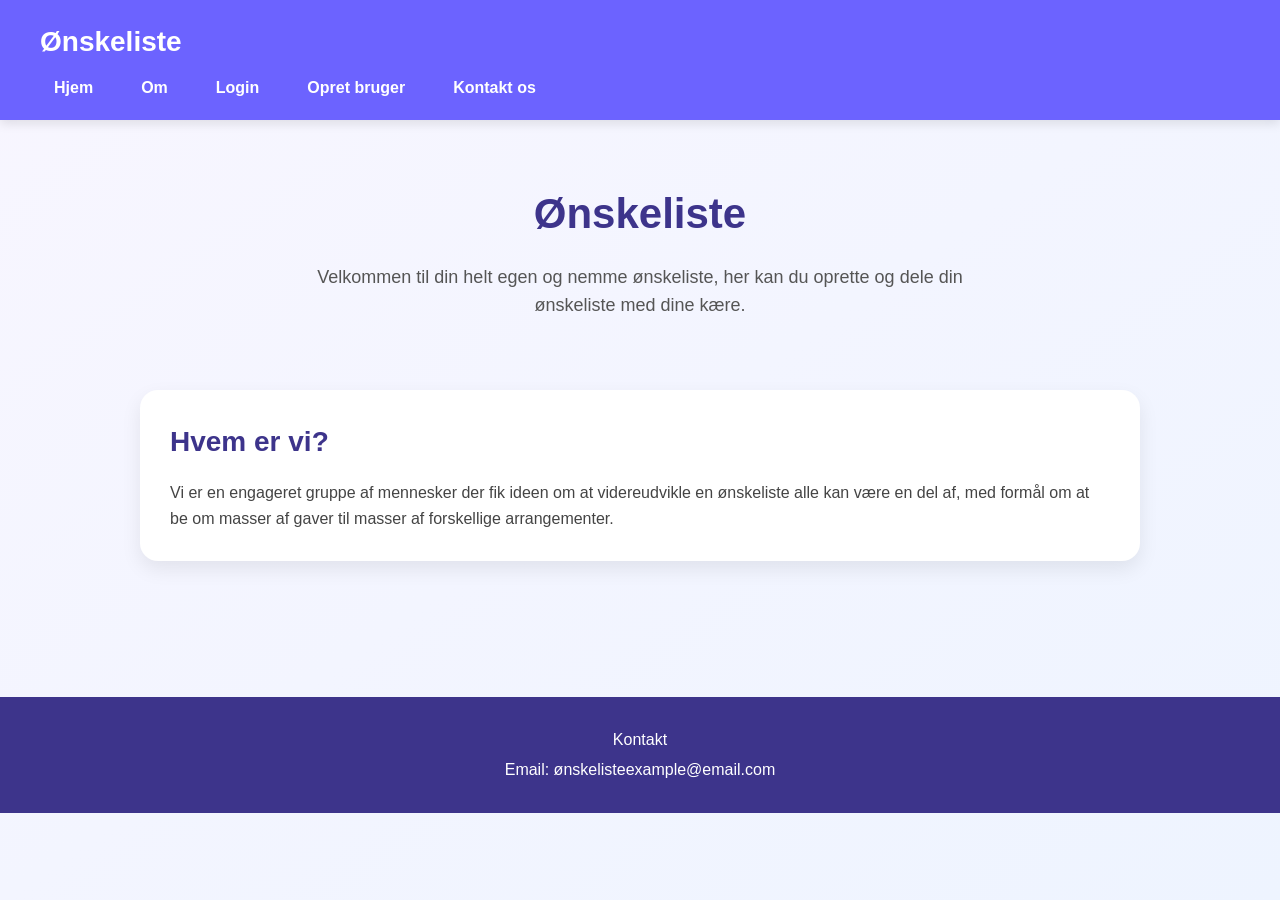
==== src/main/resources/templates/index.html @ ec40d767 "Oprettet en masse nye funktioner. Der er nu en forsie, opret side og login side, der er nu også en o" ====
<!DOCTYPE html>
<html lang="da" xmlns="http://www.w3.org/1999/html">
<head>
    <meta charset="UTF-8">
    <title>Forside</title>
    <link rel="stylesheet" href="../static/style.css">
</head>
<body>
<nav>
    <strong>Ønskeliste</strong>
    <br>
    <ul>
        <li><a href="#Hjem" class="nav">Hjem</a></li>
        <li><a href="#Om" class="nav">Om</a></li>
        <li><a href="login.html" class="nav">Login</a></li>
        <li><a href="opret.html" class="nav">Opret bruger</a></li>
        <li><a href="#Kontakt" class="nav">Kontakt os</a></li>
    </ul>
</nav>

<header id="Hjem">
    <h1>Ønskeliste</h1>
    <p>Velkommen til din helt egen og nemme ønskeliste, her kan du oprette og dele din ønskeliste med dine kære.</p>
</header>

<main>
    <section id="Om">
        <h2>Hvem er vi?</h2>

        <p>Vi er en engageret gruppe af mennesker der fik ideen om at videreudvikle en ønskeliste alle kan være en del
            af,
            med formål om at be om masser af gaver til masser af forskellige arrangementer.</p>

    </section>
</main>
<br>
<footer id="Kontakt">
    <p>Kontakt</p>
    <p>Email: ønskelisteexample@email.com</p>
</footer>
</body>
</html>
---- src/main/resources/static/style.css ----
/* Reset / grundopsætning */
* {
    margin: 0;
    padding: 0;
    box-sizing: border-box;
}

body {
    font-family: Arial, sans-serif;
    background: linear-gradient(to bottom right, #f8f6ff, #eef4ff);
    color: #2d2d2d;
    min-height: 100vh;
    line-height: 1.6;
}

/* Navbar */
nav {
    background-color: #6c63ff;
    padding: 20px 40px;
    box-shadow: 0 4px 10px rgba(0,0,0,0.10);
}

nav strong {
    color: white;
    font-size: 28px;
    display: inline-block;
    margin-bottom: 10px;
}

nav ul {
    list-style: none;
    display: flex;
    gap: 20px;
    flex-wrap: wrap;
}

nav ul li a {
    text-decoration: none;
    color: white;
    font-weight: bold;
    padding: 8px 14px;
    border-radius: 8px;
    transition: 0.3s;
}

nav ul li a:hover {
    background-color: rgba(255,255,255,0.20);
}

/* Header / hero */
header {
    text-align: center;
    padding: 60px 20px 40px;
}

header h1 {
    font-size: 42px;
    color: #3d348b;
    margin-bottom: 15px;
}

header p {
    max-width: 700px;
    margin: 0 auto;
    font-size: 18px;
    color: #555;
}

/* Main sections */
main {
    width: 90%;
    max-width: 1000px;
    margin: 0 auto;
    padding-bottom: 40px;
}

section {
    background-color: white;
    margin: 30px 0;
    padding: 30px;
    border-radius: 18px;
    box-shadow: 0 8px 20px rgba(0,0,0,0.08);
}

section h2 {
    color: #3d348b;
    margin-bottom: 15px;
    font-size: 28px;
}

section p {
    font-size: 16px;
    color: #444;
}

/* Formularside */
form {
    background-color: white;
    width: 90%;
    max-width: 500px;
    margin: 30px auto 60px;
    padding: 30px;
    border-radius: 18px;
    box-shadow: 0 8px 20px rgba(0,0,0,0.08);
}

.field {
    margin-bottom: 20px;
}

.label {
    display: block;
    margin-bottom: 8px;
    font-weight: bold;
    color: #3d348b;
}

.input {
    width: 100%;
    padding: 14px;
    border: 1px solid #ccc;
    border-radius: 10px;
    font-size: 16px;
    transition: 0.3s;
}

.input:focus {
    outline: none;
    border-color: #6c63ff;
    box-shadow: 0 0 0 3px rgba(108,99,255,0.15);
}

/* Knapper */
input[type="submit"] {
    width: 100%;
    padding: 14px;
    background-color: #6c63ff;
    color: white;
    border: none;
    border-radius: 10px;
    font-size: 16px;
    font-weight: bold;
    cursor: pointer;
    transition: 0.3s;
}

input[type="submit"]:hover {
    background-color: #574fd6;
}

/* Footer */
footer {
    background-color: #3d348b;
    color: white;
    text-align: center;
    padding: 25px 20px;
    margin-top: 40px;
}

footer p {
    margin: 5px 0;
}

/* Små hjælpeting */
.container {
    width: 90%;
    max-width: 1000px;
    margin: 0 auto;
}

.page-intro {
    text-align: center;
    padding: 40px 20px 10px;
}

.page-intro h1 {
    color: #3d348b;
    margin-bottom: 10px;
}

.page-intro p {
    color: #555;
    max-width: 600px;
    margin: 0 auto;
}
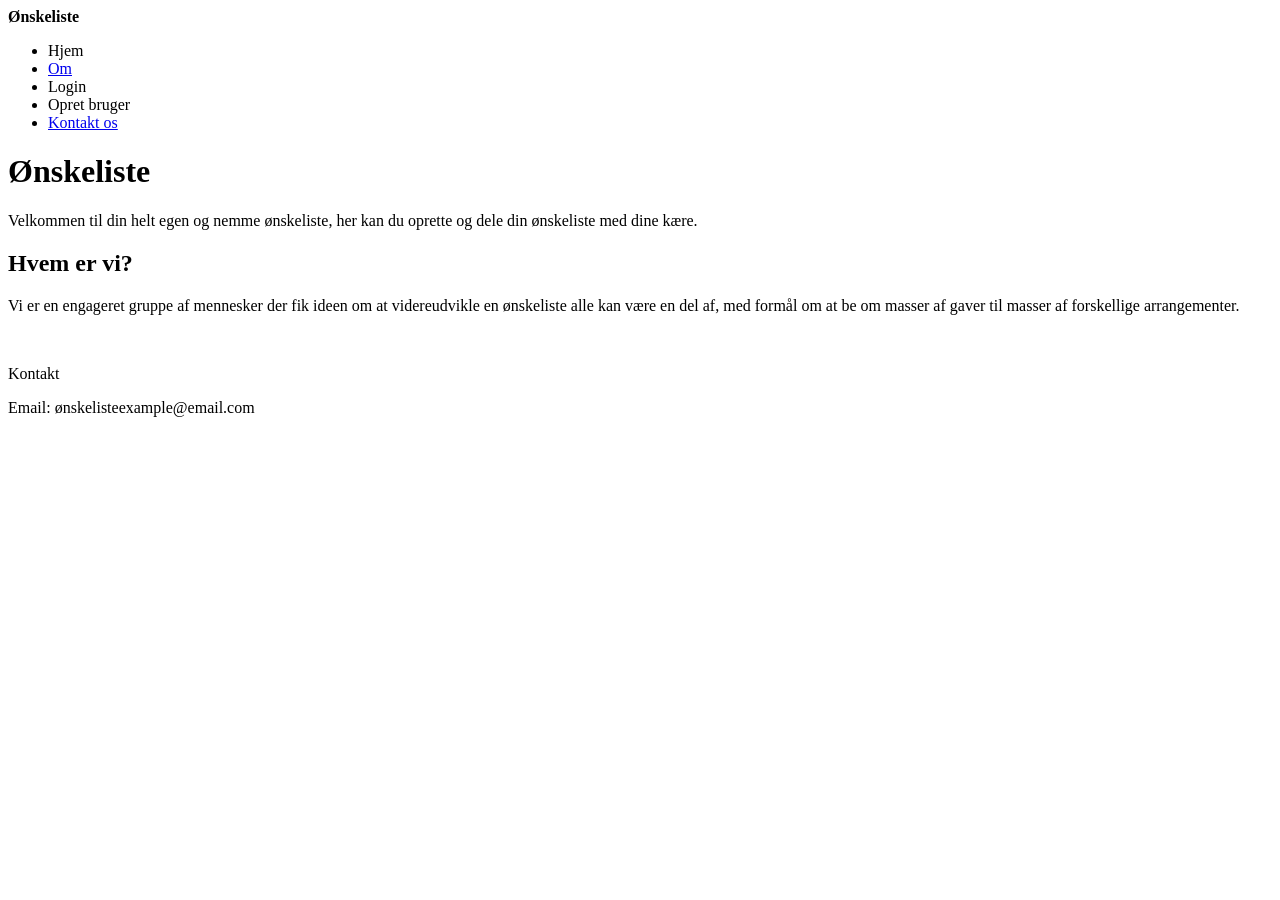
==== commit d93c3c27: "Fået Login funktionen til at virke således at rigtig email og password bliver connected med den rigt" ====
--- a/src/main/resources/templates/index.html
+++ b/src/main/resources/templates/index.html
@@ -1,19 +1,19 @@
 <!DOCTYPE html>
-<html lang="da" xmlns="http://www.w3.org/1999/html">
+<html lang="da" xmlns:th="http://www.thymeleaf.org">
 <head>
     <meta charset="UTF-8">
     <title>Forside</title>
-    <link rel="stylesheet" href="../static/style.css">
+    <link rel="stylesheet" th:href="@{/style.css}">
 </head>
 <body>
 <nav>
     <strong>Ønskeliste</strong>
     <br>
     <ul>
-        <li><a href="#Hjem" class="nav">Hjem</a></li>
+        <li><a th:href="@{/wish}" class="nav">Hjem</a></li>
         <li><a href="#Om" class="nav">Om</a></li>
-        <li><a href="login.html" class="nav">Login</a></li>
-        <li><a href="opret.html" class="nav">Opret bruger</a></li>
+        <li><a th:href="@{/wish/login}" class="nav">Login</a></li>
+        <li><a th:href="@{/wish/opret}" class="nav">Opret bruger</a></li>
         <li><a href="#Kontakt" class="nav">Kontakt os</a></li>
     </ul>
 </nav>
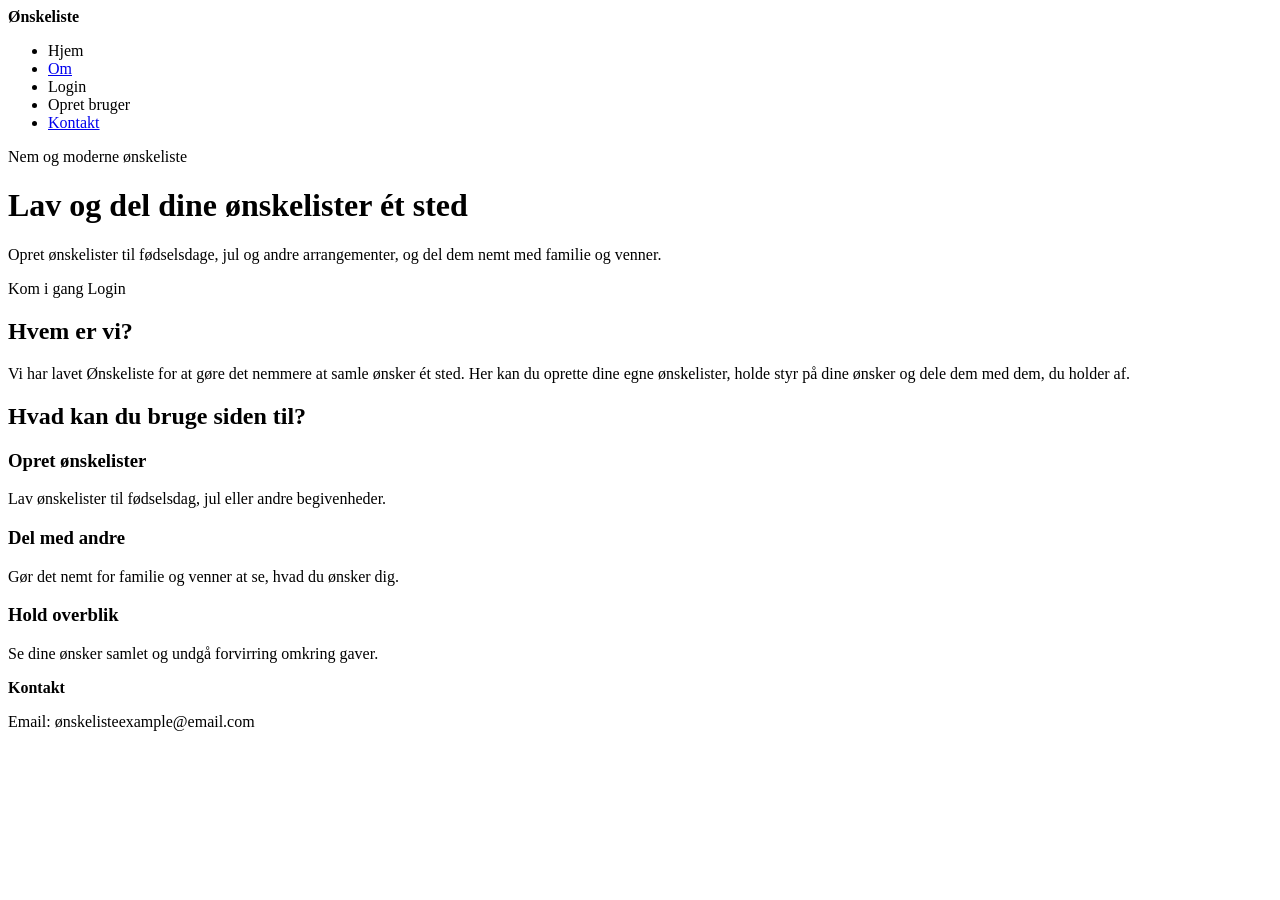
==== commit 0177ca63: "Addet delete funktion, samt styling på alle sider så det giver et mere moderne look" ====
--- a/src/main/resources/templates/index.html
+++ b/src/main/resources/templates/index.html
@@ -6,37 +6,67 @@
     <link rel="stylesheet" th:href="@{/style.css}">
 </head>
 <body>
+
 <nav>
     <strong>Ønskeliste</strong>
-    <br>
     <ul>
-        <li><a th:href="@{/wish}" class="nav">Hjem</a></li>
-        <li><a href="#Om" class="nav">Om</a></li>
-        <li><a th:href="@{/wish/login}" class="nav">Login</a></li>
-        <li><a th:href="@{/wish/opret}" class="nav">Opret bruger</a></li>
-        <li><a href="#Kontakt" class="nav">Kontakt os</a></li>
+        <li><a th:href="@{/wish}">Hjem</a></li>
+        <li><a href="#om">Om</a></li>
+        <li><a th:href="@{/wish/login}">Login</a></li>
+        <li><a th:href="@{/wish/opret}">Opret bruger</a></li>
+        <li><a href="#kontakt">Kontakt</a></li>
     </ul>
 </nav>
 
-<header id="Hjem">
-    <h1>Ønskeliste</h1>
-    <p>Velkommen til din helt egen og nemme ønskeliste, her kan du oprette og dele din ønskeliste med dine kære.</p>
+<header id="hjem" class="hero">
+    <div class="hero-content">
+        <p class="hero-badge">Nem og moderne ønskeliste</p>
+        <h1>Lav og del dine ønskelister ét sted</h1>
+        <p class="hero-text">
+            Opret ønskelister til fødselsdage, jul og andre arrangementer, og del dem nemt med familie og venner.
+        </p>
+
+        <div class="hero-actions">
+            <a th:href="@{/wish/opret}" class="primary-btn">Kom i gang</a>
+            <a th:href="@{/wish/login}" class="secondary-btn">Login</a>
+        </div>
+    </div>
 </header>
 
 <main>
-    <section id="Om">
+    <section id="om">
         <h2>Hvem er vi?</h2>
+        <p>
+            Vi har lavet Ønskeliste for at gøre det nemmere at samle ønsker ét sted.
+            Her kan du oprette dine egne ønskelister, holde styr på dine ønsker og dele dem med dem, du holder af.
+        </p>
+    </section>
 
-        <p>Vi er en engageret gruppe af mennesker der fik ideen om at videreudvikle en ønskeliste alle kan være en del
-            af,
-            med formål om at be om masser af gaver til masser af forskellige arrangementer.</p>
+    <section>
+        <h2>Hvad kan du bruge siden til?</h2>
+        <div class="feature-grid">
+            <div class="feature-card">
+                <h3>Opret ønskelister</h3>
+                <p>Lav ønskelister til fødselsdag, jul eller andre begivenheder.</p>
+            </div>
 
+            <div class="feature-card">
+                <h3>Del med andre</h3>
+                <p>Gør det nemt for familie og venner at se, hvad du ønsker dig.</p>
+            </div>
+
+            <div class="feature-card">
+                <h3>Hold overblik</h3>
+                <p>Se dine ønsker samlet og undgå forvirring omkring gaver.</p>
+            </div>
+        </div>
     </section>
 </main>
-<br>
-<footer id="Kontakt">
-    <p>Kontakt</p>
+
+<footer id="kontakt">
+    <p><strong>Kontakt</strong></p>
     <p>Email: ønskelisteexample@email.com</p>
 </footer>
+
 </body>
 </html>
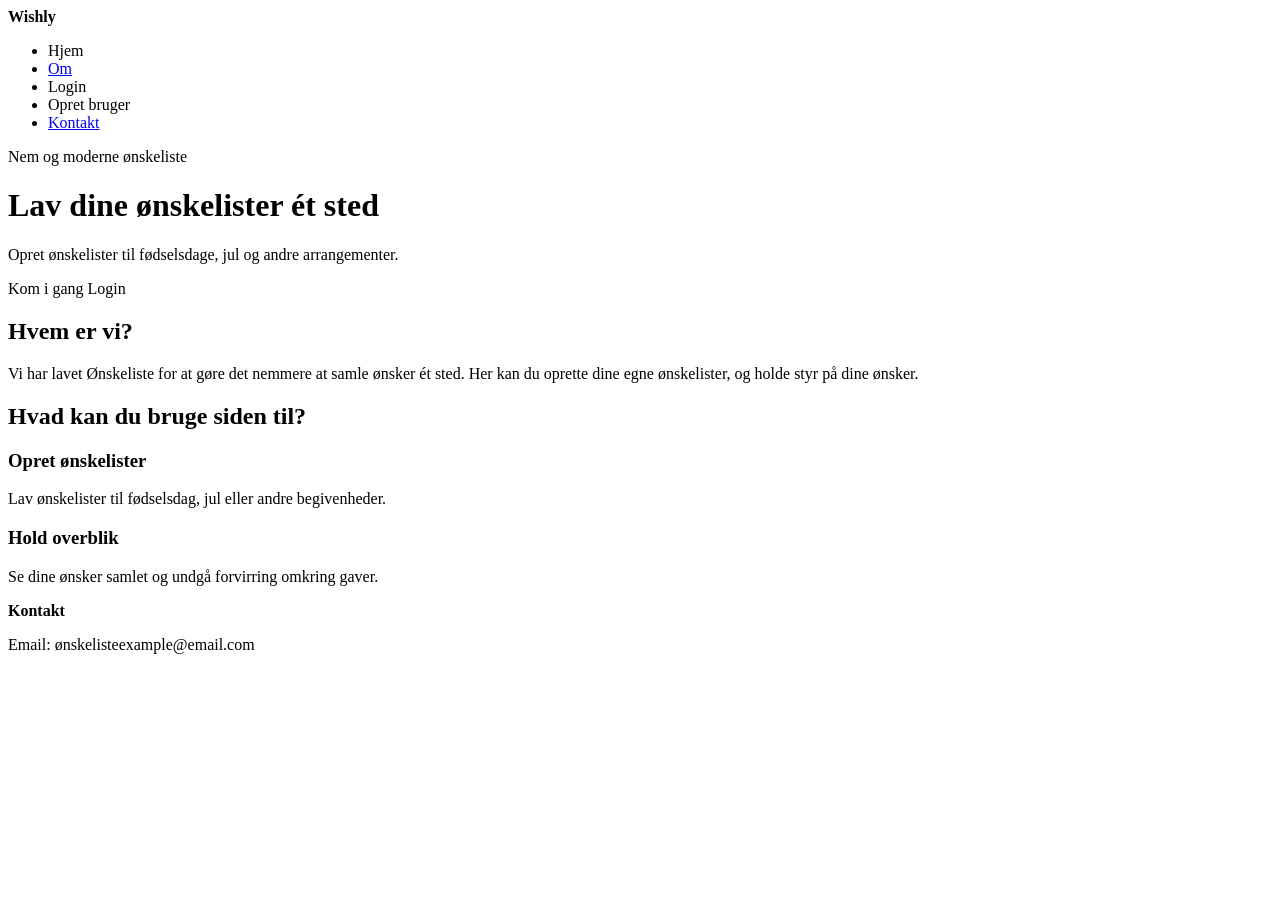
==== commit 63a969a9: "Skiftet navn på hjemmesiden" ====
--- a/src/main/resources/templates/index.html
+++ b/src/main/resources/templates/index.html
@@ -8,7 +8,7 @@
 <body>
 
 <nav>
-    <strong>Ønskeliste</strong>
+    <strong>Wishly</strong>
     <ul>
         <li><a th:href="@{/wish}">Hjem</a></li>
         <li><a href="#om">Om</a></li>
@@ -21,9 +21,9 @@
 <header id="hjem" class="hero">
     <div class="hero-content">
         <p class="hero-badge">Nem og moderne ønskeliste</p>
-        <h1>Lav og del dine ønskelister ét sted</h1>
+        <h1>Lav dine ønskelister ét sted</h1>
         <p class="hero-text">
-            Opret ønskelister til fødselsdage, jul og andre arrangementer, og del dem nemt med familie og venner.
+            Opret ønskelister til fødselsdage, jul og andre arrangementer.
         </p>
 
         <div class="hero-actions">
@@ -38,7 +38,7 @@
         <h2>Hvem er vi?</h2>
         <p>
             Vi har lavet Ønskeliste for at gøre det nemmere at samle ønsker ét sted.
-            Her kan du oprette dine egne ønskelister, holde styr på dine ønsker og dele dem med dem, du holder af.
+            Her kan du oprette dine egne ønskelister, og holde styr på dine ønsker.
         </p>
     </section>
 
@@ -48,11 +48,6 @@
             <div class="feature-card">
                 <h3>Opret ønskelister</h3>
                 <p>Lav ønskelister til fødselsdag, jul eller andre begivenheder.</p>
-            </div>
-
-            <div class="feature-card">
-                <h3>Del med andre</h3>
-                <p>Gør det nemt for familie og venner at se, hvad du ønsker dig.</p>
             </div>
 
             <div class="feature-card">
